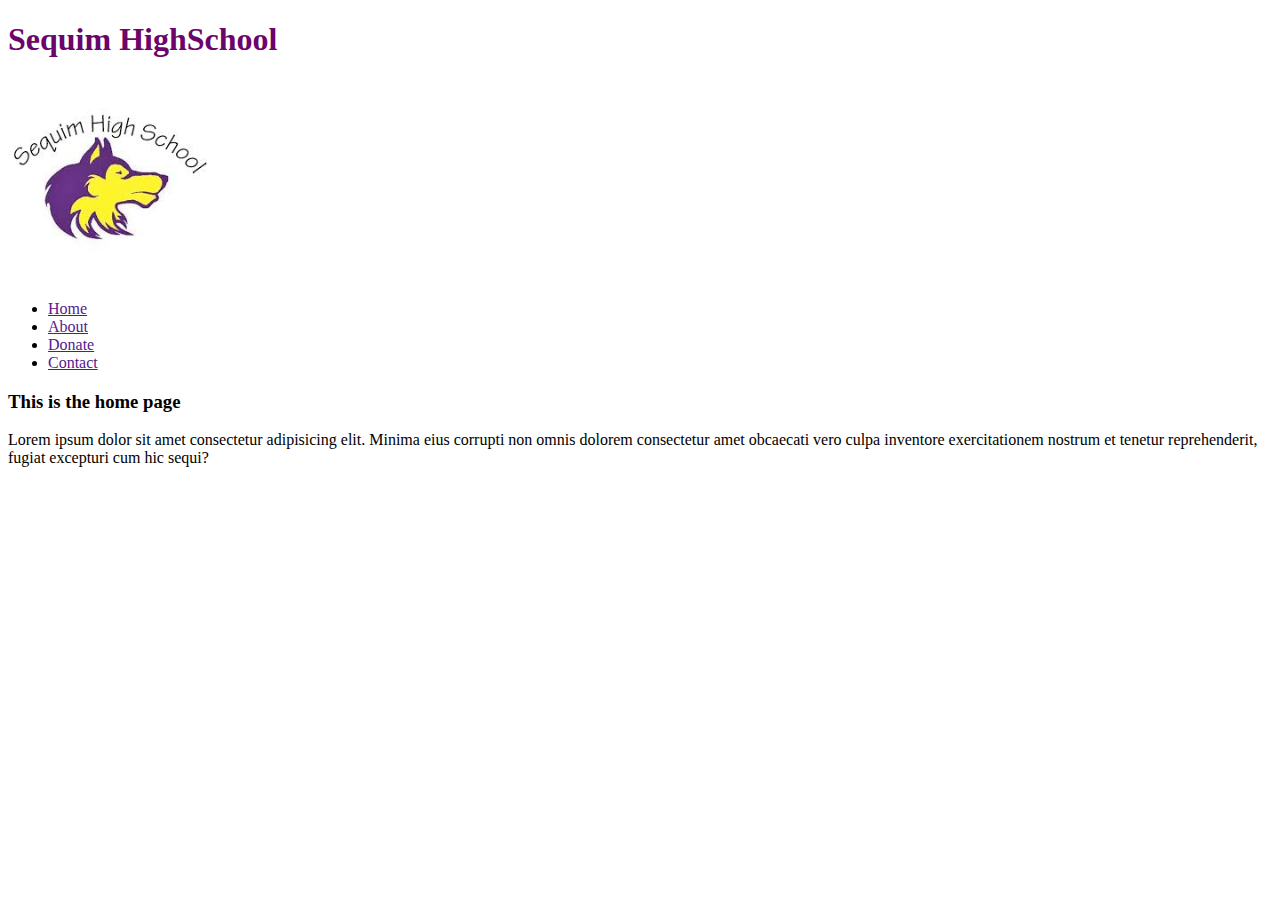
==== index.html @ c7de6c88 "Adding elements and testing out styes" ====
<!DOCTYPE html>
<html>
    <head>
        <title>SHS Athletics Fundraiser</title>
        <link rel="icon" type="image/png" href="/Images/FavIcon.png">
    </head>
    <body>
        <!--This is a comment <br> <hr> <span> <div>-->
        <h1 style="color:rgb(107, 4, 107);">Sequim HighSchool</h1>
        <!--SHS Logo that takes you to the home page-->
        <a href="https://shs.sequimschools.org/">
        <img src="/Images/SHSWolf.jpeg"
        alt="This is the SHS Logo"
        height="200">
        </a>

        <nav class="navbar">
            <ul>
                <li><a href="">Home</a></li>
                <li><a href="">About</a></li>
                <li><a href="">Donate</a></li>
                <li><a href="">Contact</a></li>
            </ul>
        </nav>

        <main>
            <h3>This is the home page</h3>
            <p>Lorem ipsum dolor sit amet consectetur adipisicing elit. Minima eius corrupti non omnis dolorem consectetur amet obcaecati vero culpa inventore exercitationem nostrum et tenetur reprehenderit, fugiat excepturi cum hic sequi?</p>
        </main>


    </body>
</html>
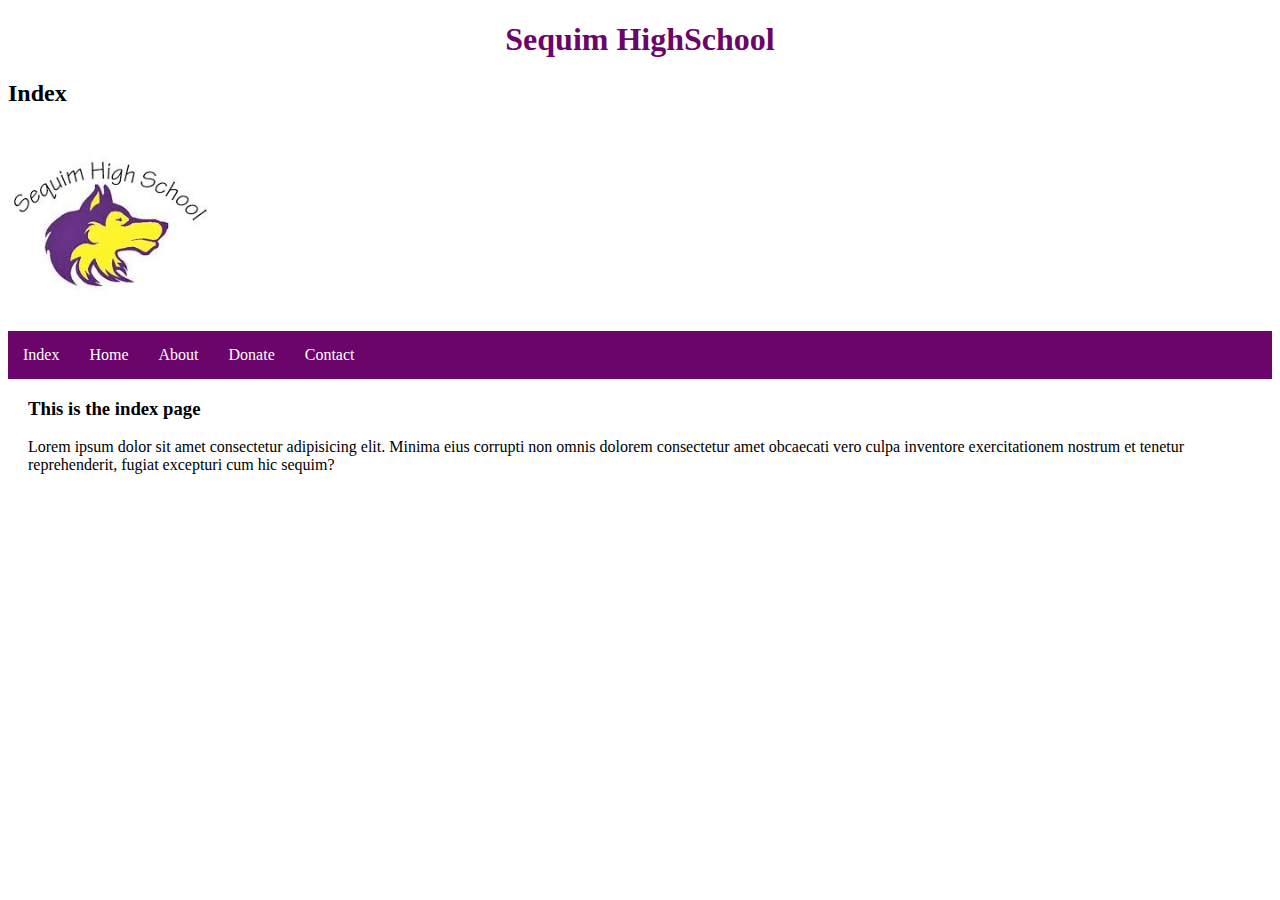
==== commit 3a73d5c4: "Added multiple pages" ====
--- a/index.html
+++ b/index.html
@@ -3,10 +3,12 @@
     <head>
         <title>SHS Athletics Fundraiser</title>
         <link rel="icon" type="image/png" href="/Images/FavIcon.png">
+        <link rel="stylesheet" href="style.css">
     </head>
     <body>
         <!--This is a comment <br> <hr> <span> <div>-->
         <h1 style="color:rgb(107, 4, 107);">Sequim HighSchool</h1>
+        <h2>Index</h2>
         <!--SHS Logo that takes you to the home page-->
         <a href="https://shs.sequimschools.org/">
         <img src="/Images/SHSWolf.jpeg"
@@ -16,16 +18,17 @@
 
         <nav class="navbar">
             <ul>
-                <li><a href="">Home</a></li>
-                <li><a href="">About</a></li>
-                <li><a href="">Donate</a></li>
-                <li><a href="">Contact</a></li>
+                <li><a href="index.html">Index</a></li>
+                <li><a href="Home.html">Home</a></li>
+                <li><a href="About.html">About</a></li>
+                <li><a href="Donate.html">Donate</a></li>
+                <li><a href="Contact.html">Contact</a></li>
             </ul>
         </nav>
 
         <main>
-            <h3>This is the home page</h3>
-            <p>Lorem ipsum dolor sit amet consectetur adipisicing elit. Minima eius corrupti non omnis dolorem consectetur amet obcaecati vero culpa inventore exercitationem nostrum et tenetur reprehenderit, fugiat excepturi cum hic sequi?</p>
+            <h3>This is the index page</h3>
+            <p>Lorem ipsum dolor sit amet consectetur adipisicing elit. Minima eius corrupti non omnis dolorem consectetur amet obcaecati vero culpa inventore exercitationem nostrum et tenetur reprehenderit, fugiat excepturi cum hic sequim?</p>
         </main>
 
 
--- a/style.css
+++ b/style.css
@@ -0,0 +1,33 @@
+body{
+    margin: opx;
+}
+main{
+    margin-left: 20px;
+    margin-right: 20px;
+}
+h1{
+    text-align: center;
+}
+
+.navbar ul{
+    list-style-type: none;
+    background-color: rgb(107, 4, 107);
+    padding: 0px;
+    margin: 0px;
+    overflow: hidden;
+}
+
+.navbar a{
+    color:white;
+    text-decoration: none;
+    padding: 15px;
+    display: block;
+    text-align: center;
+}
+.navbar a:hover{
+    background-color: rgb(72, 2, 72);
+}
+
+.navbar li{
+    float: left;
+}